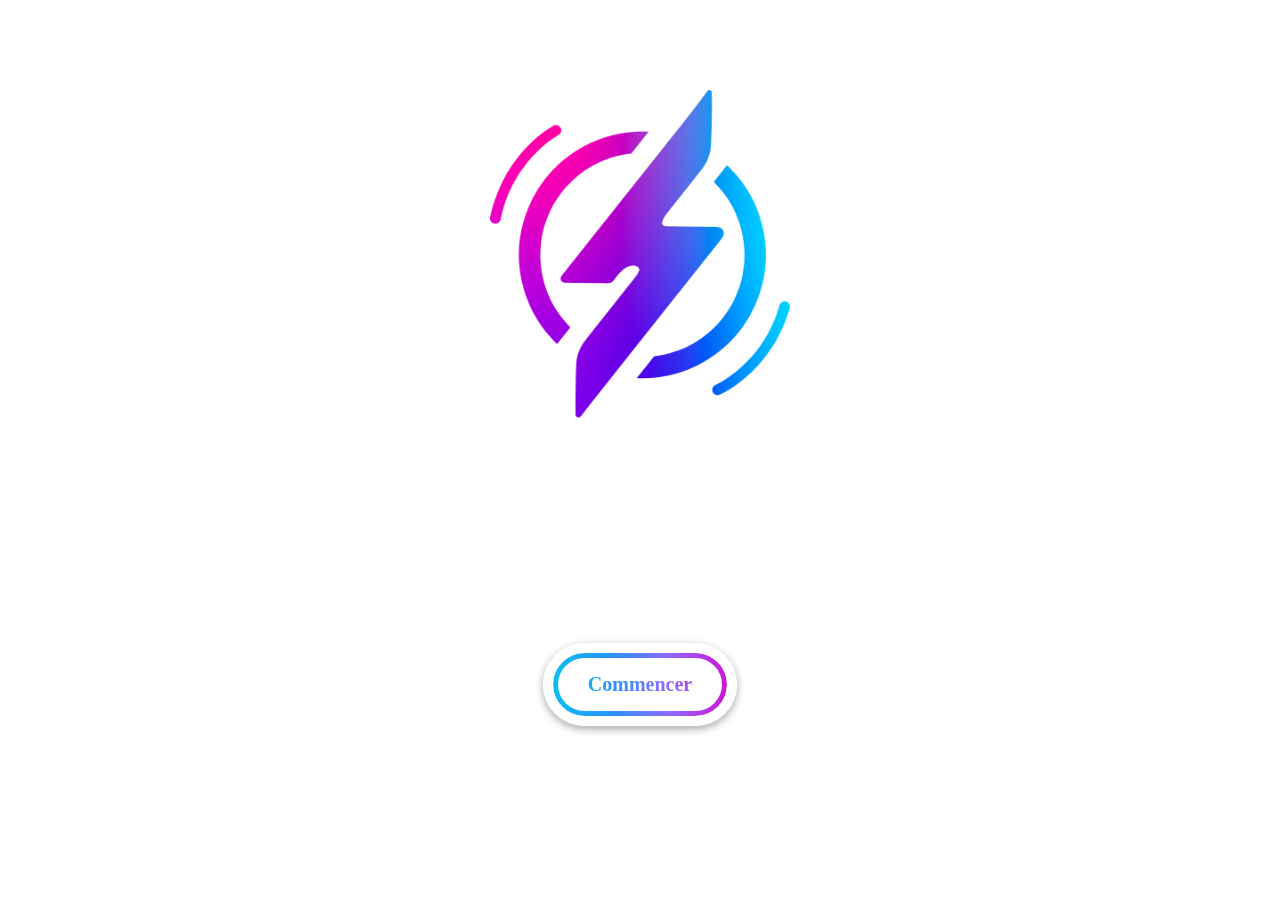
==== index.html @ f4dff1a1 "first commit" ====
<!DOCTYPE html>
<html lang="en">

<head>
    <meta charset="UTF-8">
    <meta http-equiv="X-UA-Compatible" content="IE=edge">
    <meta name="viewport" content="width=device-width, initial-scale=1.0">
    <title>Document</title>
    <link rel="stylesheet" href="/stylesAndAnims/style.css">
</head>

<body>
    <main id="index">
        <div id="logo">
            <img src="/ressources/img/Union.png" alt="Splitch logo">
        </div>
        <div id="SVGLogo">
            <svg width="664" height="217" viewBox="0 0 664 217" fill="none" xmlns="http://www.w3.org/2000/svg" style="">
                <g id="splitch">
                    <mask id="path-1-outside-1" maskUnits="userSpaceOnUse" x="0" y="0" width="664" height="217"
                        fill="black">
                        <path fill="white" width="664" height="217" d="M0 0 L664 0 L664 217 L0 217 Z"
                            class="cisdKQVO_0">
                        </path>
                        <path
                            d="M5 147.775C5 143.448 6.5665 139.719 9.69949 136.586C12.8325 133.453 16.5622 131.886 20.8888 131.886C23.1266 131.886 25.3645 132.408 27.6023 133.453C38.7916 138.525 48.3397 141.061 56.2468 141.061C63.4079 141.061 66.9885 139.346 66.9885 135.914C66.9885 134.273 65.8696 133.005 63.6317 132.11C61.3939 131.215 57.4403 130.394 51.7711 129.648C43.1181 128.604 35.584 127.112 29.1688 125.173C13.5038 120.548 5.67136 110.328 5.67136 94.5141C5.67136 84.22 10.0725 75.4923 18.8747 68.3312C27.6769 61.1701 39.3883 57.5895 54.009 57.5895C66.0934 57.5895 77.581 60.0512 88.4719 64.9744C94.4395 67.6599 97.4233 72.1356 97.4233 78.4016C97.4233 82.4297 95.9314 85.9357 92.9476 88.9195C90.113 91.7541 86.6816 93.1714 82.6535 93.1714C80.2664 93.1714 78.1778 92.7238 76.3875 91.8287C69.2264 88.2481 61.8414 86.4578 54.2327 86.4578C47.5192 86.4578 44.1624 88.0243 44.1624 91.1573C44.1624 93.8427 48.7873 95.8568 58.0371 97.1995C67.4361 98.5422 75.1194 100.183 81.087 102.123C88.2481 104.062 94.0665 107.717 98.5422 113.088C103.167 118.31 105.48 125.247 105.48 133.9C105.48 144.791 100.78 153.743 91.3811 160.755C82.1313 167.617 69.7485 171.049 54.2327 171.049C40.0597 171.049 26.7818 168.139 14.399 162.321C11.7136 161.127 9.4757 159.188 7.68542 156.503C5.89514 153.817 5 150.908 5 147.775Z"
                            class="cisdKQVO_1"></path>
                        <path
                            d="M233.761 114.207C233.761 131.961 229.36 145.91 220.558 156.055C211.755 166.051 200.342 171.049 186.318 171.049C174.383 171.049 164.238 166.349 155.884 156.95V191.637C155.884 197.157 153.87 201.856 149.841 205.735C145.963 209.763 141.263 211.778 135.743 211.778C130.223 211.778 125.449 209.763 121.421 205.735C117.542 201.856 115.602 197.157 115.602 191.637V78.1778C115.602 72.2102 117.467 67.2123 121.197 63.1842C125.076 59.0068 129.925 56.9182 135.743 56.9182C140.368 56.9182 144.545 58.3355 148.275 61.1701C152.005 63.8555 154.541 67.3615 155.884 71.688C163.642 62.289 173.787 57.5895 186.318 57.5895C200.342 57.5895 211.755 62.662 220.558 72.8069C229.36 82.8027 233.761 96.6027 233.761 114.207ZM192.584 114.207C192.584 107.941 190.645 102.869 186.766 98.9898C183.036 95.1108 178.262 93.1714 172.444 93.1714C169.609 93.1714 166.551 93.8427 163.269 95.1854C160.136 96.5282 157.674 98.3184 155.884 100.556V128.082C157.525 130.171 159.986 131.961 163.269 133.453C166.551 134.795 169.609 135.467 172.444 135.467C178.262 135.467 183.036 133.527 186.766 129.648C190.645 125.769 192.584 120.622 192.584 114.207Z"
                            class="cisdKQVO_2"></path>
                        <path
                            d="M244.218 150.46V37.0013C244.218 31.4813 246.157 26.7818 250.036 22.9028C254.064 18.8747 258.838 16.8606 264.358 16.8606C269.878 16.8606 274.578 18.8747 278.457 22.9028C282.485 26.7818 284.499 31.4813 284.499 37.0013V150.46C284.499 155.98 282.485 160.755 278.457 164.783C274.578 168.662 269.878 170.601 264.358 170.601C258.838 170.601 254.064 168.662 250.036 164.783C246.157 160.755 244.218 155.98 244.218 150.46Z"
                            class="cisdKQVO_3"></path>
                        <path
                            d="M306.491 43.7148C302.165 39.2391 300.001 33.8683 300.001 27.6023C300.001 21.3363 302.165 16.0401 306.491 11.7136C310.967 7.23785 316.338 5 322.604 5C328.87 5 334.166 7.23785 338.492 11.7136C342.968 16.0401 345.206 21.3363 345.206 27.6023C345.206 33.8683 342.968 39.2391 338.492 43.7148C334.166 48.0414 328.87 50.2046 322.604 50.2046C316.338 50.2046 310.967 48.0414 306.491 43.7148ZM302.463 150.46V78.1778C302.463 72.6577 304.402 67.9582 308.281 64.0793C312.31 60.0512 317.084 58.0371 322.604 58.0371C328.124 58.0371 332.823 60.0512 336.702 64.0793C340.73 67.9582 342.744 72.6577 342.744 78.1778V150.46C342.744 155.98 340.73 160.755 336.702 164.783C332.823 168.662 328.124 170.601 322.604 170.601C317.084 170.601 312.31 168.662 308.281 164.783C304.402 160.755 302.463 155.98 302.463 150.46Z"
                            class="cisdKQVO_4"></path>
                        <path
                            d="M432.991 153.146C432.991 157.174 431.723 160.755 429.187 163.888C426.65 166.871 423.368 168.811 419.34 169.706C415.461 170.601 411.06 171.049 406.137 171.049C394.052 171.049 384.803 168.214 378.387 162.545C372.121 156.726 368.988 148.223 368.988 137.033V95.1854H366.303C361.529 95.1854 357.426 93.4698 353.995 90.0384C350.563 86.607 348.848 82.5043 348.848 77.7302C348.848 72.9561 350.563 68.8534 353.995 65.422C357.426 61.9906 361.529 60.275 366.303 60.275H368.988V48.6381C368.988 43.1181 370.928 38.4186 374.807 34.5396C378.835 30.5115 383.609 28.4975 389.129 28.4975C394.649 28.4975 399.349 30.5115 403.228 34.5396C407.256 38.4186 409.27 43.1181 409.27 48.6381V60.275H415.983C420.757 60.275 424.86 61.9906 428.292 65.422C431.723 68.8534 433.439 72.9561 433.439 77.7302C433.439 82.5043 431.723 86.607 428.292 90.0384C424.86 93.4698 420.757 95.1854 415.983 95.1854H409.27V125.396C409.27 128.082 410.016 130.394 411.508 132.334C413 134.273 414.939 135.318 417.326 135.467L419.34 135.691C423.368 136.138 426.65 138.078 429.187 141.509C431.723 144.791 432.991 148.67 432.991 153.146Z"
                            class="cisdKQVO_5"></path>
                        <path
                            d="M494.943 57.5895C506.132 57.5895 515.979 59.8274 524.482 64.3031C531.047 67.8836 534.329 73.1799 534.329 80.1918C534.329 85.1151 532.539 89.367 528.958 92.9476C525.527 96.379 521.349 98.0947 516.426 98.0947C512.995 98.0947 510.086 97.3487 507.699 95.8568C504.566 94.0665 500.91 93.1714 496.733 93.1714C490.616 93.1714 485.544 95.0363 481.516 98.766C477.488 102.496 475.473 107.643 475.473 114.207C475.473 120.772 477.488 125.993 481.516 129.872C485.544 133.602 490.616 135.467 496.733 135.467C500.761 135.467 504.342 134.572 507.475 132.781C510.459 131.14 513.368 130.32 516.202 130.32C521.126 130.32 525.303 132.11 528.734 135.691C532.315 139.122 534.105 143.374 534.105 148.446C534.105 155.458 530.898 160.755 524.482 164.335C515.979 168.811 506.132 171.049 494.943 171.049C477.637 171.049 463.165 165.827 451.528 155.384C440.041 144.791 434.297 131.066 434.297 114.207C434.297 97.4979 440.041 83.9216 451.528 73.4783C463.165 62.8858 477.637 57.5895 494.943 57.5895Z"
                            class="cisdKQVO_6"></path>
                        <path
                            d="M618.567 150.46V108.165C618.567 98.1692 613.345 93.1714 602.902 93.1714C596.337 93.1714 590.594 96.006 585.67 101.675V150.46C585.67 155.98 583.656 160.755 579.628 164.783C575.749 168.662 571.05 170.601 565.53 170.601C560.01 170.601 555.235 168.662 551.207 164.783C547.328 160.755 545.389 155.98 545.389 150.46V37.0013C545.389 31.4813 547.328 26.7818 551.207 22.9028C555.235 18.8747 560.01 16.8606 565.53 16.8606C571.05 16.8606 575.749 18.8747 579.628 22.9028C583.656 26.7818 585.67 31.4813 585.67 37.0013V72.5831C594.622 62.5874 607.004 57.5895 622.819 57.5895C634.455 57.5895 643.332 60.6479 649.449 66.7647C655.715 72.7323 658.848 80.8632 658.848 91.1573V150.46C658.848 155.98 656.834 160.755 652.806 164.783C648.927 168.662 644.227 170.601 638.707 170.601C633.187 170.601 628.413 168.662 624.385 164.783C620.506 160.755 618.567 155.98 618.567 150.46Z"
                            class="cisdKQVO_7"></path>
                    </mask>
                    <path
                        d="M5 147.775C5 143.448 6.5665 139.719 9.69949 136.586C12.8325 133.453 16.5622 131.886 20.8888 131.886C23.1266 131.886 25.3645 132.408 27.6023 133.453C38.7916 138.525 48.3397 141.061 56.2468 141.061C63.4079 141.061 66.9885 139.346 66.9885 135.914C66.9885 134.273 65.8696 133.005 63.6317 132.11C61.3939 131.215 57.4403 130.394 51.7711 129.648C43.1181 128.604 35.584 127.112 29.1688 125.173C13.5038 120.548 5.67136 110.328 5.67136 94.5141C5.67136 84.22 10.0725 75.4923 18.8747 68.3312C27.6769 61.1701 39.3883 57.5895 54.009 57.5895C66.0934 57.5895 77.581 60.0512 88.4719 64.9744C94.4395 67.6599 97.4233 72.1356 97.4233 78.4016C97.4233 82.4297 95.9314 85.9357 92.9476 88.9195C90.113 91.7541 86.6816 93.1714 82.6535 93.1714C80.2664 93.1714 78.1778 92.7238 76.3875 91.8287C69.2264 88.2481 61.8414 86.4578 54.2327 86.4578C47.5192 86.4578 44.1624 88.0243 44.1624 91.1573C44.1624 93.8427 48.7873 95.8568 58.0371 97.1995C67.4361 98.5422 75.1194 100.183 81.087 102.123C88.2481 104.062 94.0665 107.717 98.5422 113.088C103.167 118.31 105.48 125.247 105.48 133.9C105.48 144.791 100.78 153.743 91.3811 160.755C82.1313 167.617 69.7485 171.049 54.2327 171.049C40.0597 171.049 26.7818 168.139 14.399 162.321C11.7136 161.127 9.4757 159.188 7.68542 156.503C5.89514 153.817 5 150.908 5 147.775Z"
                        stroke="url(#paint0_radial)" stroke-width="10" mask="url(#path-1-outside-1)" class="cisdKQVO_8">
                    </path>
                    <path
                        d="M233.761 114.207C233.761 131.961 229.36 145.91 220.558 156.055C211.755 166.051 200.342 171.049 186.318 171.049C174.383 171.049 164.238 166.349 155.884 156.95V191.637C155.884 197.157 153.87 201.856 149.841 205.735C145.963 209.763 141.263 211.778 135.743 211.778C130.223 211.778 125.449 209.763 121.421 205.735C117.542 201.856 115.602 197.157 115.602 191.637V78.1778C115.602 72.2102 117.467 67.2123 121.197 63.1842C125.076 59.0068 129.925 56.9182 135.743 56.9182C140.368 56.9182 144.545 58.3355 148.275 61.1701C152.005 63.8555 154.541 67.3615 155.884 71.688C163.642 62.289 173.787 57.5895 186.318 57.5895C200.342 57.5895 211.755 62.662 220.558 72.8069C229.36 82.8027 233.761 96.6027 233.761 114.207ZM192.584 114.207C192.584 107.941 190.645 102.869 186.766 98.9898C183.036 95.1108 178.262 93.1714 172.444 93.1714C169.609 93.1714 166.551 93.8427 163.269 95.1854C160.136 96.5282 157.674 98.3184 155.884 100.556V128.082C157.525 130.171 159.986 131.961 163.269 133.453C166.551 134.795 169.609 135.467 172.444 135.467C178.262 135.467 183.036 133.527 186.766 129.648C190.645 125.769 192.584 120.622 192.584 114.207Z"
                        stroke="url(#paint1_radial)" stroke-width="10" mask="url(#path-1-outside-1)" class="cisdKQVO_9">
                    </path>
                    <path
                        d="M244.218 150.46V37.0013C244.218 31.4813 246.157 26.7818 250.036 22.9028C254.064 18.8747 258.838 16.8606 264.358 16.8606C269.878 16.8606 274.578 18.8747 278.457 22.9028C282.485 26.7818 284.499 31.4813 284.499 37.0013V150.46C284.499 155.98 282.485 160.755 278.457 164.783C274.578 168.662 269.878 170.601 264.358 170.601C258.838 170.601 254.064 168.662 250.036 164.783C246.157 160.755 244.218 155.98 244.218 150.46Z"
                        stroke="url(#paint2_radial)" stroke-width="10" mask="url(#path-1-outside-1)"
                        class="cisdKQVO_10">
                    </path>
                    <path
                        d="M306.491 43.7148C302.165 39.2391 300.001 33.8683 300.001 27.6023C300.001 21.3363 302.165 16.0401 306.491 11.7136C310.967 7.23785 316.338 5 322.604 5C328.87 5 334.166 7.23785 338.492 11.7136C342.968 16.0401 345.206 21.3363 345.206 27.6023C345.206 33.8683 342.968 39.2391 338.492 43.7148C334.166 48.0414 328.87 50.2046 322.604 50.2046C316.338 50.2046 310.967 48.0414 306.491 43.7148ZM302.463 150.46V78.1778C302.463 72.6577 304.402 67.9582 308.281 64.0793C312.31 60.0512 317.084 58.0371 322.604 58.0371C328.124 58.0371 332.823 60.0512 336.702 64.0793C340.73 67.9582 342.744 72.6577 342.744 78.1778V150.46C342.744 155.98 340.73 160.755 336.702 164.783C332.823 168.662 328.124 170.601 322.604 170.601C317.084 170.601 312.31 168.662 308.281 164.783C304.402 160.755 302.463 155.98 302.463 150.46Z"
                        stroke="url(#paint3_radial)" stroke-width="10" mask="url(#path-1-outside-1)"
                        class="cisdKQVO_11">
                    </path>
                    <path
                        d="M432.991 153.146C432.991 157.174 431.723 160.755 429.187 163.888C426.65 166.871 423.368 168.811 419.34 169.706C415.461 170.601 411.06 171.049 406.137 171.049C394.052 171.049 384.803 168.214 378.387 162.545C372.121 156.726 368.988 148.223 368.988 137.033V95.1854H366.303C361.529 95.1854 357.426 93.4698 353.995 90.0384C350.563 86.607 348.848 82.5043 348.848 77.7302C348.848 72.9561 350.563 68.8534 353.995 65.422C357.426 61.9906 361.529 60.275 366.303 60.275H368.988V48.6381C368.988 43.1181 370.928 38.4186 374.807 34.5396C378.835 30.5115 383.609 28.4975 389.129 28.4975C394.649 28.4975 399.349 30.5115 403.228 34.5396C407.256 38.4186 409.27 43.1181 409.27 48.6381V60.275H415.983C420.757 60.275 424.86 61.9906 428.292 65.422C431.723 68.8534 433.439 72.9561 433.439 77.7302C433.439 82.5043 431.723 86.607 428.292 90.0384C424.86 93.4698 420.757 95.1854 415.983 95.1854H409.27V125.396C409.27 128.082 410.016 130.394 411.508 132.334C413 134.273 414.939 135.318 417.326 135.467L419.34 135.691C423.368 136.138 426.65 138.078 429.187 141.509C431.723 144.791 432.991 148.67 432.991 153.146Z"
                        stroke="url(#paint4_radial)" stroke-width="10" mask="url(#path-1-outside-1)"
                        class="cisdKQVO_12">
                    </path>
                    <path
                        d="M494.943 57.5895C506.132 57.5895 515.979 59.8274 524.482 64.3031C531.047 67.8836 534.329 73.1799 534.329 80.1918C534.329 85.1151 532.539 89.367 528.958 92.9476C525.527 96.379 521.349 98.0947 516.426 98.0947C512.995 98.0947 510.086 97.3487 507.699 95.8568C504.566 94.0665 500.91 93.1714 496.733 93.1714C490.616 93.1714 485.544 95.0363 481.516 98.766C477.488 102.496 475.473 107.643 475.473 114.207C475.473 120.772 477.488 125.993 481.516 129.872C485.544 133.602 490.616 135.467 496.733 135.467C500.761 135.467 504.342 134.572 507.475 132.781C510.459 131.14 513.368 130.32 516.202 130.32C521.126 130.32 525.303 132.11 528.734 135.691C532.315 139.122 534.105 143.374 534.105 148.446C534.105 155.458 530.898 160.755 524.482 164.335C515.979 168.811 506.132 171.049 494.943 171.049C477.637 171.049 463.165 165.827 451.528 155.384C440.041 144.791 434.297 131.066 434.297 114.207C434.297 97.4979 440.041 83.9216 451.528 73.4783C463.165 62.8858 477.637 57.5895 494.943 57.5895Z"
                        stroke="url(#paint5_radial)" stroke-width="10" mask="url(#path-1-outside-1)"
                        class="cisdKQVO_13">
                    </path>
                    <path
                        d="M618.567 150.46V108.165C618.567 98.1692 613.345 93.1714 602.902 93.1714C596.337 93.1714 590.594 96.006 585.67 101.675V150.46C585.67 155.98 583.656 160.755 579.628 164.783C575.749 168.662 571.05 170.601 565.53 170.601C560.01 170.601 555.235 168.662 551.207 164.783C547.328 160.755 545.389 155.98 545.389 150.46V37.0013C545.389 31.4813 547.328 26.7818 551.207 22.9028C555.235 18.8747 560.01 16.8606 565.53 16.8606C571.05 16.8606 575.749 18.8747 579.628 22.9028C583.656 26.7818 585.67 31.4813 585.67 37.0013V72.5831C594.622 62.5874 607.004 57.5895 622.819 57.5895C634.455 57.5895 643.332 60.6479 649.449 66.7647C655.715 72.7323 658.848 80.8632 658.848 91.1573V150.46C658.848 155.98 656.834 160.755 652.806 164.783C648.927 168.662 644.227 170.601 638.707 170.601C633.187 170.601 628.413 168.662 624.385 164.783C620.506 160.755 618.567 155.98 618.567 150.46Z"
                        stroke="url(#paint6_radial)" stroke-width="10" mask="url(#path-1-outside-1)"
                        class="cisdKQVO_14">
                    </path>
                </g>
                <defs>
                    <radialGradient id="paint0_radial" cx="0" cy="0" r="1" gradientUnits="userSpaceOnUse"
                        gradientTransform="translate(149 -79) rotate(34.8077) scale(547.455 1731.1)">
                        <stop stop-color="#FF0099"></stop>
                        <stop offset="0.514512" stop-color="#793AFF"></stop>
                        <stop offset="1" stop-color="#00D1FF"></stop>
                    </radialGradient>
                    <radialGradient id="paint1_radial" cx="0" cy="0" r="1" gradientUnits="userSpaceOnUse"
                        gradientTransform="translate(149 -79) rotate(34.8077) scale(547.455 1731.1)">
                        <stop stop-color="#FF0099"></stop>
                        <stop offset="0.514512" stop-color="#793AFF"></stop>
                        <stop offset="1" stop-color="#00D1FF"></stop>
                    </radialGradient>
                    <radialGradient id="paint2_radial" cx="0" cy="0" r="1" gradientUnits="userSpaceOnUse"
                        gradientTransform="translate(149 -79) rotate(34.8077) scale(547.455 1731.1)">
                        <stop stop-color="#FF0099"></stop>
                        <stop offset="0.514512" stop-color="#793AFF"></stop>
                        <stop offset="1" stop-color="#00D1FF"></stop>
                    </radialGradient>
                    <radialGradient id="paint3_radial" cx="0" cy="0" r="1" gradientUnits="userSpaceOnUse"
                        gradientTransform="translate(149 -79) rotate(34.8077) scale(547.455 1731.1)">
                        <stop stop-color="#FF0099"></stop>
                        <stop offset="0.514512" stop-color="#793AFF"></stop>
                        <stop offset="1" stop-color="#00D1FF"></stop>
                    </radialGradient>
                    <radialGradient id="paint4_radial" cx="0" cy="0" r="1" gradientUnits="userSpaceOnUse"
                        gradientTransform="translate(149 -79) rotate(34.8077) scale(547.455 1731.1)">
                        <stop stop-color="#FF0099"></stop>
                        <stop offset="0.514512" stop-color="#793AFF"></stop>
                        <stop offset="1" stop-color="#00D1FF"></stop>
                    </radialGradient>
                    <radialGradient id="paint5_radial" cx="0" cy="0" r="1" gradientUnits="userSpaceOnUse"
                        gradientTransform="translate(149 -79) rotate(34.8077) scale(547.455 1731.1)">
                        <stop stop-color="#FF0099"></stop>
                        <stop offset="0.514512" stop-color="#793AFF"></stop>
                        <stop offset="1" stop-color="#00D1FF"></stop>
                    </radialGradient>
                    <radialGradient id="paint6_radial" cx="0" cy="0" r="1" gradientUnits="userSpaceOnUse"
                        gradientTransform="translate(149 -79) rotate(34.8077) scale(547.455 1731.1)">
                        <stop stop-color="#FF0099"></stop>
                        <stop offset="0.514512" stop-color="#793AFF"></stop>
                        <stop offset="1" stop-color="#00D1FF"></stop>
                    </radialGradient>
                </defs>
                <style data-made-with="vivus-instant">
                    .cisdKQVO_0 {
                        stroke-dasharray: 1762 1764;
                        stroke-dashoffset: 1763;
                        animation: cisdKQVO_draw 2000ms ease 0ms forwards;
                    }

                    .cisdKQVO_1 {
                        stroke-dasharray: 557 559;
                        stroke-dashoffset: 558;
                        animation: cisdKQVO_draw 2000ms ease 71ms forwards;
                    }

                    .cisdKQVO_2 {
                        stroke-dasharray: 638 640;
                        stroke-dashoffset: 639;
                        animation: cisdKQVO_draw 2000ms ease 142ms forwards;
                    }

                    .cisdKQVO_3 {
                        stroke-dasharray: 354 356;
                        stroke-dashoffset: 355;
                        animation: cisdKQVO_draw 2000ms ease 214ms forwards;
                    }

                    .cisdKQVO_4 {
                        stroke-dasharray: 414 416;
                        stroke-dashoffset: 415;
                        animation: cisdKQVO_draw 2000ms ease 285ms forwards;
                    }

                    .cisdKQVO_5 {
                        stroke-dasharray: 422 424;
                        stroke-dashoffset: 423;
                        animation: cisdKQVO_draw 2000ms ease 357ms forwards;
                    }

                    .cisdKQVO_6 {
                        stroke-dasharray: 452 454;
                        stroke-dashoffset: 453;
                        animation: cisdKQVO_draw 2000ms ease 428ms forwards;
                    }

                    .cisdKQVO_7 {
                        stroke-dasharray: 632 634;
                        stroke-dashoffset: 633;
                        animation: cisdKQVO_draw 2000ms ease 500ms forwards;
                    }

                    .cisdKQVO_8 {
                        stroke-dasharray: 557 559;
                        stroke-dashoffset: 558;
                        animation: cisdKQVO_draw 2000ms ease 571ms forwards;
                    }

                    .cisdKQVO_9 {
                        stroke-dasharray: 638 640;
                        stroke-dashoffset: 639;
                        animation: cisdKQVO_draw 2000ms ease 642ms forwards;
                    }

                    .cisdKQVO_10 {
                        stroke-dasharray: 354 356;
                        stroke-dashoffset: 355;
                        animation: cisdKQVO_draw 2000ms ease 714ms forwards;
                    }

                    .cisdKQVO_11 {
                        stroke-dasharray: 414 416;
                        stroke-dashoffset: 415;
                        animation: cisdKQVO_draw 2000ms ease 785ms forwards;
                    }

                    .cisdKQVO_12 {
                        stroke-dasharray: 422 424;
                        stroke-dashoffset: 423;
                        animation: cisdKQVO_draw 2000ms ease 857ms forwards;
                    }

                    .cisdKQVO_13 {
                        stroke-dasharray: 452 454;
                        stroke-dashoffset: 453;
                        animation: cisdKQVO_draw 2000ms ease 928ms forwards;
                    }

                    .cisdKQVO_14 {
                        stroke-dasharray: 632 634;
                        stroke-dashoffset: 633;
                        animation: cisdKQVO_draw 2000ms ease 1000ms forwards;
                    }

                    @keyframes cisdKQVO_draw {
                        100% {
                            stroke-dashoffset: 0;
                        }
                    }

                    @keyframes cisdKQVO_fade {
                        0% {
                            stroke-opacity: 1;
                        }

                        94.44444444444444% {
                            stroke-opacity: 1;
                        }

                        100% {
                            stroke-opacity: 0;
                        }
                    }
                </style>
            </svg>
        </div>
        <div id="wthBtn">
            <div id="bordBtn">
                <a href="/weSplitch.html" id="innerBtn">Commencer</a>
            </div>
        </div>
    </main>
</body>

</html>
---- stylesAndAnims/style.css ----
* {
    margin: 0;
    padding: 0;
    -ms-overflow-style: none;
    scrollbar-width: none;
}

*::-webkit-scrollbar {
    display: none;
}

body {
    overflow: hidden;
}

@font-face {
    font-family: "Tisa Sans Pro";
    src: url('/fonts/...');
}

h2 {
    font-size: 71px;
    text-align: center;
    color: #363A65;
}

.none {
    display: none;
}

/*/ Button /*/

a:hover {
    color: white;
    text-decoration: none;
}

a:visited {
    color: white;
    text-decoration: none !important;
}

#wthBtn, #bordBtn {
    border-radius: 50px;
}

#innerBtn {
    border-radius: 20px;
}

#wthBtn {
    border: 10px solid #FFFFFF;
    box-shadow: 0px 3px 8px rgba(0, 0, 0, 0.35);
}

#bordBtn {
    display: flex;
    width: max-content;
    align-items: center;
    margin: 0;
    position: relative;
    box-sizing: border-box;
    color: white;
    background: white;
    background-clip: padding-box;
    border: solid 5px transparent;
}

#bordBtn:before {
    content: "";
    position: absolute;
    top: 0;
    right: 0;
    bottom: 0;
    left: 0;
    z-index: -1;
    margin: -5px;
    border-radius: inherit;
    background: linear-gradient(to left, #ce16d7, #8d6bff, #2992ff, #0bbef0);
}

#innerBtn {
    background: linear-gradient(to left, #ce16d7, #8d6bff, #2992ff, #0bbef0);
    -webkit-background-clip: text, border-box;
    -webkit-text-fill-color: transparent;
    font-weight: 800;
    font-size: 20px;
    padding-left: 30px;
    padding-right: 30px;
    padding-top: 15px;
    padding-bottom: 15px;
    text-decoration: none !important;
}

#wthBtn:hover, #innerBtn:hover {
    background: linear-gradient(to left, #ce16d7, #8d6bff, #2992ff, #0bbef0);
    -webkit-background-clip: initial;
    -webkit-text-fill-color: white;
    box-shadow: none;
}

#innerBtn:hover {
    cursor: pointer;
}

span {
    background: linear-gradient(to left, #ce16d7, #8d6bff, #2992ff, #0bbef0);
    -webkit-background-clip: text, border-box;
    -webkit-text-fill-color: transparent;
}

/******************************** Index Page ********************************/

#index {
    display: flex;
    flex-direction: column;
    align-items: center;
    padding-top: 10vh;
}

#logo, #SVGLogo, #bordBtn {
    margin: auto;
    width: max-content;
}

#logo img {
    width: 300px;
}

/******************************** description Page ********************************/

#desc {
    display: flex;
    flex-direction: column;
    align-items: center;
    justify-content: center;
    height: 100vh;
}

#passion {
    display: flex;
    flex-direction: column;
    align-items: center;
}

/******************************** emotion Page ********************************/

#passionTitle {
    margin-top: 13vh;
    margin-bottom: 5vh;
}

.slide {
    width: 300px;
    display: flex;
    justify-content: center;
    align-items: center;
    font-size: 100px;
}

.horizontalBlock {
    display: flex;
    flex-direction: row;
    width: max-content;
    transform: rotate(90deg) translateY(-100vh);
    transform-origin: top left;
}

.container {
    width: 100vh;
    height: 100vw;
    transform: rotate(-90deg) translateX(-100vh);
    transform-origin: top left;
    overflow-x: hidden;
}

#sliderPlus {
    position: fixed;
    right: 10vh;
    top: 36vh;
}

#background2 {
    position: fixed;
    right: 0;
    top: 10vh;
    z-index: -10;
}

#background1 {
    position: fixed;
    right: 0;
    top: 50vh;
    z-index: -10;
}

/******************************** action Page ********************************/

#action {
    display: flex;
    flex-direction: column;
    align-items: center;
    justify-content: center;
    height: 100vh;
}

#exchange {
    display: flex;
    flex-direction: column;
    align-items: center;
    justify-content: center;
}

#iconsExchange {
    display: flex;
    align-items: flex-start;
}

#iconsExchange img {
    margin: 15px;
}

#iconsExchange img:nth-child(2) {
    margin-top: 70px;
}

/******************************** action Page ********************************/

#beFirst {
    display: flex;
    flex-direction: column;
    align-items: center;
    justify-content: center;
    height: 100vh;
}
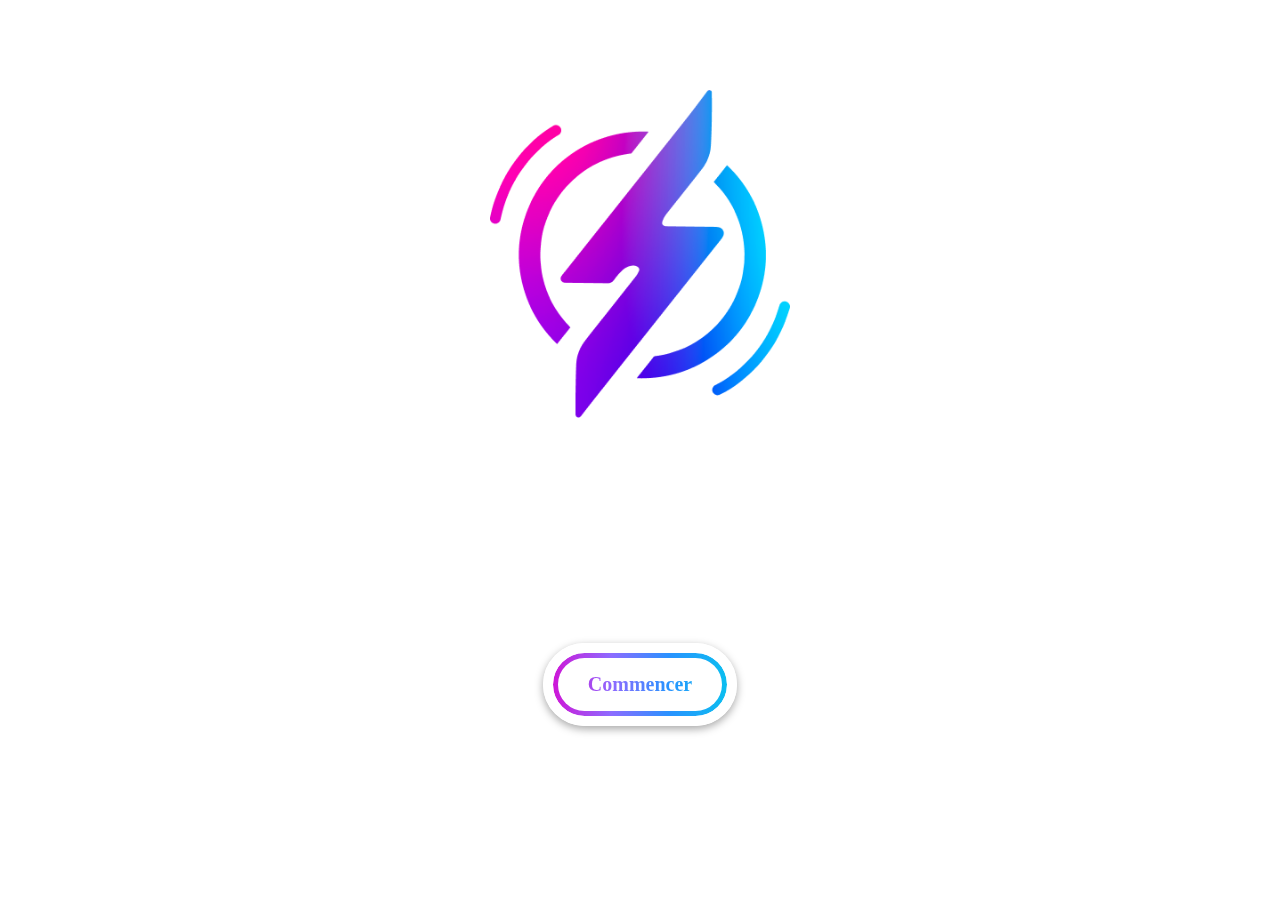
==== commit 66336903: "update" ====
--- a/index.html
+++ b/index.html
@@ -7,6 +7,7 @@
     <meta name="viewport" content="width=device-width, initial-scale=1.0">
     <title>Document</title>
     <link rel="stylesheet" href="/stylesAndAnims/style.css">
+    <link rel="stylesheet" href="/stylesAndAnims/anim.css">
 </head>
 
 <body>
@@ -235,9 +236,9 @@
                 </style>
             </svg>
         </div>
-        <div id="wthBtn">
+        <div id="wthBtn" class="buttonEntrance">
             <div id="bordBtn">
-                <a href="/weSplitch.html" id="innerBtn">Commencer</a>
+                <a href="pages/weSplitch.html" id="innerBtn">Commencer</a>
             </div>
         </div>
     </main>
--- a/stylesAndAnims/style.css
+++ b/stylesAndAnims/style.css
@@ -76,11 +76,11 @@
     z-index: -1;
     margin: -5px;
     border-radius: inherit;
-    background: linear-gradient(to left, #ce16d7, #8d6bff, #2992ff, #0bbef0);
+    background: linear-gradient(to right, #ce16d7, #8d6bff, #2992ff, #0bbef0);
 }
 
 #innerBtn {
-    background: linear-gradient(to left, #ce16d7, #8d6bff, #2992ff, #0bbef0);
+    background: linear-gradient(to right, #ce16d7, #8d6bff, #2992ff, #0bbef0);
     -webkit-background-clip: text, border-box;
     -webkit-text-fill-color: transparent;
     font-weight: 800;
@@ -93,7 +93,7 @@
 }
 
 #wthBtn:hover, #innerBtn:hover {
-    background: linear-gradient(to left, #ce16d7, #8d6bff, #2992ff, #0bbef0);
+    background: linear-gradient(to right, #ce16d7, #8d6bff, #2992ff, #0bbef0);
     -webkit-background-clip: initial;
     -webkit-text-fill-color: white;
     box-shadow: none;
@@ -104,14 +104,22 @@
 }
 
 span {
-    background: linear-gradient(to left, #ce16d7, #8d6bff, #2992ff, #0bbef0);
+    background: linear-gradient(to right, #ce16d7, #8d6bff, #2992ff, #0bbef0);
     -webkit-background-clip: text, border-box;
     -webkit-text-fill-color: transparent;
 }
 
+main:not(#index) {
+    display: flex;
+    flex-direction: column;
+    align-items: center;
+    justify-content: center;
+    height: 100vh;
+}
+
 /******************************** Index Page ********************************/
 
-#index {
+main#index {
     display: flex;
     flex-direction: column;
     align-items: center;
@@ -127,20 +135,39 @@
     width: 300px;
 }
 
-/******************************** description Page ********************************/
-
-#desc {
-    display: flex;
-    flex-direction: column;
-    align-items: center;
-    justify-content: center;
-    height: 100vh;
-}
-
+/******************************** weSplitch Page ********************************/
+
+/* #weSplitch {
+    display: flex;
+    flex-direction: column;
+    align-items: center;
+    justify-content: center;
+    height: 100vh;
+} */
+
+/******************************** newSocialNetwork Page ********************************/
+
+/* #newSocialNetwork {
+    display: flex;
+    flex-direction: column;
+    align-items: center;
+    justify-content: center;
+    height: 100vh;
+} */
+
+/******************************** passion Page ********************************/
+
+/* 
 #passion {
     display: flex;
     flex-direction: column;
     align-items: center;
+    justify-content: center;
+    height: 100vh;
+} */
+
+#ballon {
+    margin-bottom: -25px;
 }
 
 /******************************** emotion Page ********************************/
@@ -176,8 +203,10 @@
 
 #sliderPlus {
     position: fixed;
-    right: 10vh;
+    right: 5vw;
     top: 36vh;
+    border-radius: 100%;
+    cursor: pointer;
 }
 
 #background2 {
@@ -196,20 +225,22 @@
 
 /******************************** action Page ********************************/
 
-#action {
-    display: flex;
-    flex-direction: column;
-    align-items: center;
-    justify-content: center;
-    height: 100vh;
-}
-
-#exchange {
-    display: flex;
-    flex-direction: column;
-    align-items: center;
-    justify-content: center;
-}
+/* #action {
+    display: flex;
+    flex-direction: column;
+    align-items: center;
+    justify-content: center;
+    height: 100vh;
+} */
+
+/******************************** exchange Page ********************************/
+
+/* #exchange {
+    display: flex;
+    flex-direction: column;
+    align-items: center;
+    justify-content: center;
+} */
 
 #iconsExchange {
     display: flex;
@@ -224,12 +255,68 @@
     margin-top: 70px;
 }
 
-/******************************** action Page ********************************/
-
-#beFirst {
-    display: flex;
-    flex-direction: column;
-    align-items: center;
-    justify-content: center;
-    height: 100vh;
-}
+/******************************** beFirst Page ********************************/
+#bckGrndImgBefirs1 {
+    position: absolute;
+    left: 20vw;
+    top: 10vh
+}
+#bckGrndImgBefirs2 {
+    position: absolute;
+    left: 40vw;
+    top: 10vh;
+}
+/* #bckGrndImgBefirs3 {
+    position: absolute;
+    left: 30vw;
+    top: 10vh
+} */
+#bckGrndImgBefirs4 {
+    position: absolute;
+    right: 40vw;
+    top: 10vh;
+}
+#bckGrndImgBefirs5 {
+    position: absolute;
+    right: 20vw;
+    top: 10vh;
+}
+#bckGrndImgBefirs6 {
+    position: absolute;
+    left: 20vw;
+    bottom: 10vh;
+}
+#bckGrndImgBefirs7 {
+    position: absolute;
+    left: 40vw;
+    bottom: 10vh;
+}
+/* #bckGrndImgBefirs8 {
+    position: absolute;
+    left: 50vw;
+    bottom: 10vh;
+} */
+#bckGrndImgBefirs9 {
+    position: absolute;
+    right: 40vw;
+    bottom: 10vh;
+}
+#bckGrndImgBefirs10 {
+    position: absolute;
+    right: 20vw;
+    bottom: 10vh;
+}
+
+/******************************** enterInGame Page ********************************/
+
+/* #enterInGame {
+    display: flex;
+    flex-direction: column;
+    align-items: center;
+    justify-content: center;
+    height: 100vh;
+} */
+
+#enterInGame #wthBtn {
+    margin-top: 30px;
+}--- a/stylesAndAnims/anim.css
+++ b/stylesAndAnims/anim.css
@@ -0,0 +1,519 @@
+.elementLeave {
+    animation: elementLeave 1s ease 0s 1 normal forwards;
+}
+
+@keyframes elementLeave {
+    0% {
+        opacity: 1;
+    }
+    100% {
+        opacity: 0;
+    }
+}
+
+.buttonEntrance {
+    animation: buttonEntrance 0.4s ease 0s 1 normal forwards;
+}
+
+@keyframes buttonEntrance {
+    0% {
+        transform: scale(0);
+    }
+    55% {
+        transform: scale(150%)
+    }
+    100% {
+        transform: scale(100%)
+    }
+}
+
+/******************************** Index Page ********************************/
+
+/******************************** weSplitch Page ********************************/
+
+.h2weSplitchEnterAnim {
+    overflow: hidden;
+    white-space: nowrap;
+    animation: h2weSplitchEnterAnim 1s ease 0s 1 normal forwards;
+}
+
+.h2weSplitchLeaveAnim {
+    overflow: hidden;
+    white-space: nowrap;
+    animation: h2weSplitchLeaveAnim 1s ease 0s 1 normal forwards;
+}
+
+@keyframes h2weSplitchEnterAnim {
+    0% {
+        width: 0;
+    }
+    100% {
+        width: 28%;
+    }
+}
+
+@keyframes h2weSplitchLeaveAnim {
+    0% {
+        width: 28%;
+    }
+    100% {
+        width: 0;
+    }
+}
+
+/******************************** newSocialNetwork Page ********************************/
+
+.h2newSocialNetworkEnterAnim {
+    overflow: hidden;
+    white-space: nowrap;
+    animation: h2newSocialNetworkEnterAnim 1s ease 0s 1 normal forwards;
+}
+
+.h2newSocialNetworkLeaveAnim {
+    overflow: hidden;
+    white-space: nowrap;
+    animation: h2newSocialNetworkLeaveAnim 1s ease 0s 1 normal forwards;
+}
+
+@keyframes h2newSocialNetworkEnterAnim {
+    0% {
+        width: 0;
+    }
+    100% {
+        width: 40%;
+    }
+}
+
+@keyframes h2newSocialNetworkLeaveAnim {
+    0% {
+        width: 40%;
+    }
+    100% {
+        width: 0;
+    }
+}
+
+/******************************** passion Page ********************************/
+
+.h2passionEnterAnim {
+    overflow: hidden;
+    white-space: nowrap;
+    animation: h2passionEnterAnim 1s ease 0s 1 normal forwards;
+}
+
+.h2passionLeaveAnim {
+    overflow: hidden;
+    white-space: nowrap;
+    animation: h2passionLeaveAnim 1s ease 0s 1 normal forwards;
+}
+
+.ballonAnim {
+    animation: ballonAnim 1s ease 0s 1 normal forwards;
+}
+
+@keyframes h2passionEnterAnim {
+    0% {
+        width: 0;
+    }
+    100% {
+        width: 43%;
+    }
+}
+
+@keyframes h2passionLeaveAnim {
+    0% {
+        width: 43%;
+    }
+    100% {
+        width: 0;
+    }
+}
+
+@keyframes ballonAnim {
+    0% {
+        animation-timing-function: ease-in;
+        opacity: 0;
+        transform: translateY(-250px);
+    }
+    38% {
+        animation-timing-function: ease-out;
+        opacity: 1;
+        transform: translateY(0);
+    }
+    55% {
+        animation-timing-function: ease-in;
+        transform: translateY(-65px);
+    }
+    72% {
+        animation-timing-function: ease-out;
+        transform: translateY(0);
+    }
+    81% {
+        animation-timing-function: ease-in;
+        transform: translateY(-28px);
+    }
+    90% {
+        animation-timing-function: ease-out;
+        transform: translateY(0);
+    }
+    95% {
+        animation-timing-function: ease-in;
+        transform: translateY(-8px);
+    }
+    100% {
+        animation-timing-function: ease-out;
+        transform: translateY(0);
+    }
+}
+
+/******************************** emotion Page ********************************/
+
+.h2emotionEnterAnim {
+    overflow: hidden;
+    white-space: nowrap;
+    animation: h2emotionEnterAnim 1s ease 0s 1 normal forwards;
+}
+
+/* 
+.h2emotionLeaveAnim {
+    overflow: hidden;
+    white-space: nowrap;
+    animation: h2emotionLeaveAnim 1s ease 0s 1 normal forwards;
+} */
+
+@keyframes h2emotionEnterAnim {
+    0% {
+        width: 0;
+    }
+    100% {
+        width: 100%;
+    }
+}
+
+/* @keyframes h2emotionLeaveAnim {
+    0% {
+        width: 100%;
+    }
+    100% {
+        width: 0;
+    }
+} */
+
+.emotionBackgroundAppear {
+    animation: emotionBackgroundAppear 1s ease 0s 1 normal forwards;
+}
+
+@keyframes emotionBackgroundAppear {
+    0% {
+        opacity: 0;
+        transform: translateX(250px) translateY(-150px);
+    }
+    100% {
+        opacity: 1;
+        transform: translateX(0) translateY(0);
+    }
+}
+
+.sliderEnter {
+    animation: sliderEnter 1s ease 0s 1 normal forwards;
+}
+
+@keyframes sliderEnter {
+    0% {
+        opacity: 0;
+    }
+    100% {
+        opacity: 1;
+    }
+}
+
+.sliderPlusEnter {
+    animation: sliderPlusEnter 1s ease 0s 1 normal forwards;
+}
+
+@keyframes sliderPlusEnter {
+    0% {
+        transform: translateX(250px);
+    }
+    100% {
+        transform: translateX(0);
+    }
+}
+
+/******************************** connect Page ********************************/
+
+.h2connectEnterAnim {
+    overflow: hidden;
+    white-space: nowrap;
+    animation: h2connectEnterAnim 1s ease 0s 1 normal forwards;
+}
+
+.h2connectLeaveAnim {
+    overflow: hidden;
+    white-space: nowrap;
+    animation: h2connectLeaveAnim 1s ease 0s 1 normal forwards;
+}
+
+@keyframes h2connectEnterAnim {
+    0% {
+        width: 0;
+    }
+    100% {
+        width: 42%;
+    }
+}
+
+@keyframes h2connectLeaveAnim {
+    0% {
+        width: 42%;
+    }
+    100% {
+        width: 0;
+    }
+}
+
+/******************************** exchange Page ********************************/
+
+.h2exchangeEnterAnim {
+    overflow: hidden;
+    white-space: nowrap;
+    animation: h2exchangeEnterAnim 1s ease 0s 1 normal forwards;
+}
+
+.h2exchangeLeaveAnim {
+    overflow: hidden;
+    white-space: nowrap;
+    animation: h2exchangeLeaveAnim 1s ease 0s 1 normal forwards;
+}
+
+@keyframes h2exchangeEnterAnim {
+    0% {
+        width: 0;
+    }
+    100% {
+        width: 50%;
+    }
+}
+
+@keyframes h2exchangeLeaveAnim {
+    0% {
+        width: 50%;
+    }
+    100% {
+        width: 0;
+    }
+}
+
+.exchangeImg1EntranceAnim {
+    animation: exchangeImg1EntranceAnim 1s ease 0s 1 normal forwards;
+}
+
+.exchangeImg1LeaveAnim {
+    animation: exchangeImg1LeaveAnim 1s ease 0s 1 normal forwards;
+}
+
+@keyframes exchangeImg1EntranceAnim {
+    0% {
+        opacity: 0;
+        transform: translateX(-250px);
+    }
+    100% {
+        opacity: 1;
+        transform: translateX(0);
+    }
+}
+
+@keyframes exchangeImg1LeaveAnim {
+    0% {
+        opacity: 1;
+        transform: translateX(0);
+    }
+    100% {
+        opacity: 0;
+        transform: translateX(-250px);
+    }
+}
+
+.exchangeImg2EntranceAnim {
+    animation: exchangeImg2EntranceAnim 1s ease 0s 1 normal forwards;
+}
+
+.exchangeImg2LeaveAnim {
+    animation: exchangeImg2LeaveAnim 1s ease 0s 1 normal forwards;
+}
+
+@keyframes exchangeImg2EntranceAnim {
+    0% {
+        opacity: 0;
+        transform: translateY(250px);
+    }
+    100% {
+        opacity: 1;
+        transform: translateY(0);
+    }
+}
+
+@keyframes exchangeImg2LeaveAnim {
+    0% {
+        opacity: 1;
+        transform: translateY(0);
+    }
+    100% {
+        opacity: 0;
+        transform: translateY(250px);
+    }
+}
+
+.exchangeImg3EntranceAnim {
+    animation: exchangeImg3EntranceAnim 1s ease 0s 1 normal forwards;
+}
+
+.exchangeImg3LeaveAnim {
+    animation: exchangeImg3LeaveAnim 1s ease 0s 1 normal forwards;
+}
+
+@keyframes exchangeImg3EntranceAnim {
+    0% {
+        opacity: 0;
+        transform: translateX(250px);
+    }
+    100% {
+        opacity: 1;
+        transform: translateX(0);
+    }
+}
+
+@keyframes exchangeImg3LeaveAnim {
+    0% {
+        opacity: 1;
+        transform: translateY(0);
+    }
+    100% {
+        opacity: 0;
+        transform: translateX(250px);
+    }
+}
+
+/******************************** beFirst Page ********************************/
+
+.h2beFirstEnterAnim {
+    overflow: hidden;
+    white-space: nowrap;
+    animation: h2beFirstEnterAnim 1s ease 0s 1 normal forwards;
+}
+
+.h2beFirstLeaveAnim {
+    overflow: hidden;
+    white-space: nowrap;
+    animation: h2beFirstLeaveAnim 1s ease 0s 1 normal forwards;
+}
+
+@keyframes h2beFirstEnterAnim {
+    0% {
+        width: 0;
+    }
+    100% {
+        width: 60%;
+    }
+}
+
+@keyframes h2beFirstLeaveAnim {
+    0% {
+        width: 60%;
+    }
+    100% {
+        width: 0;
+    }
+}
+
+.imgBefirstEnterTop {
+    animation: imgBefirstEnterTop 1s ease 0s 1 normal forwards;
+}
+
+.imgBefirstLeaveTop {
+    animation: imgBefirstLeaveTop 1s ease 0s 1 normal forwards;
+}
+
+@keyframes imgBefirstEnterTop {
+    0% {
+        opacity: 0;
+        transform: translateY(-250px);
+    }
+    100% {
+        opacity: 1;
+        transform: translateY(0);
+    }
+}
+
+@keyframes imgBefirstLeaveTop {
+    0% {
+        opacity: 1;
+        transform: translateY(0);
+    }
+    100% {
+        opacity: 0;
+        transform: translateY(-250px);
+    }
+}
+
+.imgBefirstEnterBottom {
+    animation: imgBefirstEnterBottom 1s ease 0s 1 normal forwards;
+}
+
+.imgBefirstLeaveBottom {
+    animation: imgBefirstLeaveBottom 1s ease 0s 1 normal forwards;
+}
+
+@keyframes imgBefirstEnterBottom {
+    0% {
+        opacity: 0;
+        transform: translateY(250px);
+    }
+    100% {
+        opacity: 1;
+        transform: translateY(0);
+    }
+}
+
+@keyframes imgBefirstLeaveBottom {
+    0% {
+        opacity: 1;
+        transform: translateY(0);
+    }
+    100% {
+        opacity: 0;
+        transform: translateY(250px);
+    }
+}
+
+/******************************** enterInGame Page ********************************/
+
+.h2enterInGameEnterAnim {
+    overflow: hidden;
+    white-space: nowrap;
+    animation: h2enterInGameEnterAnim 1s ease 0s 1 normal forwards;
+}
+
+/* .h2enterInGameLeaveAnim {
+    overflow: hidden;
+    white-space: nowrap;
+    animation: h2enterInGameLeaveAnim 1s ease 0s 1 normal forwards;
+} */
+
+@keyframes h2enterInGameEnterAnim {
+    0% {
+        width: 0;
+    }
+    100% {
+        width: 60%;
+    }
+}
+
+/* @keyframes h2enterInGameLeaveAnim {
+    0% {
+        width: 60%;
+    }
+    100% {
+        width: 0;
+    }
+} */